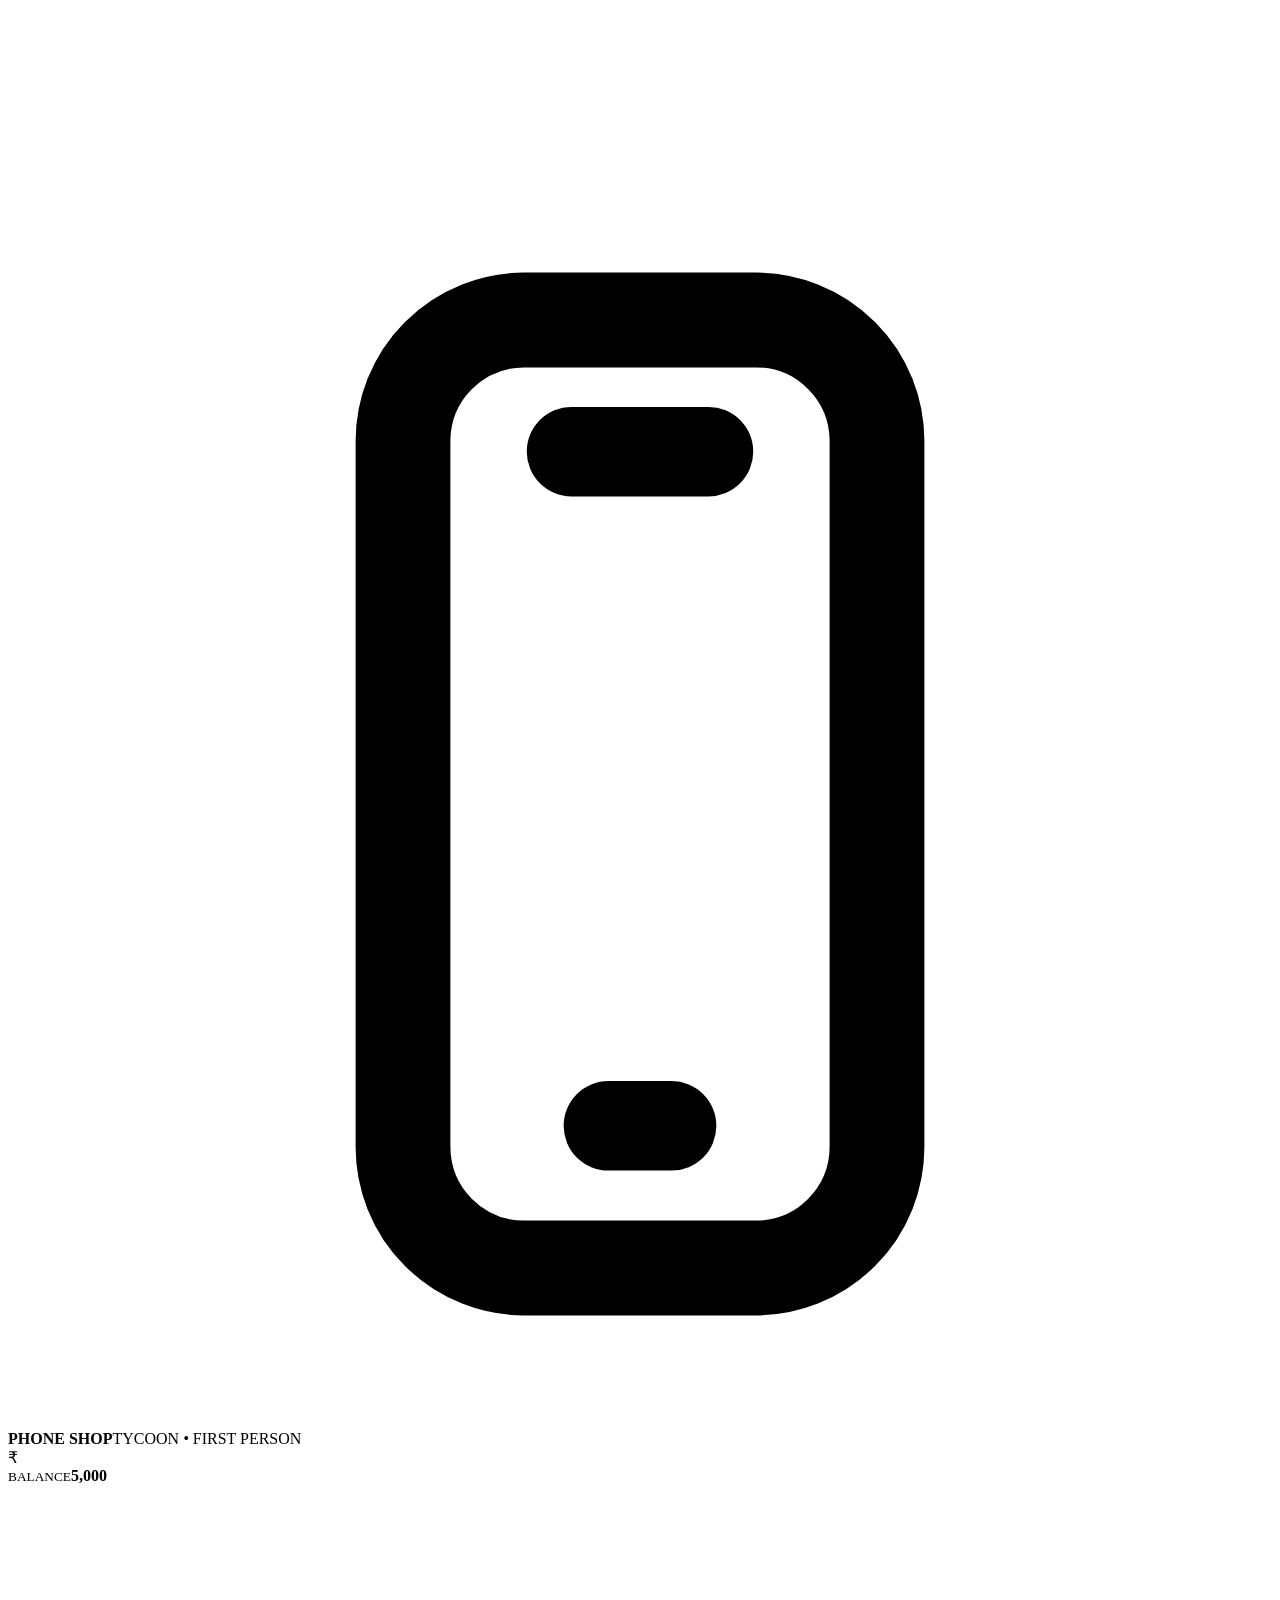
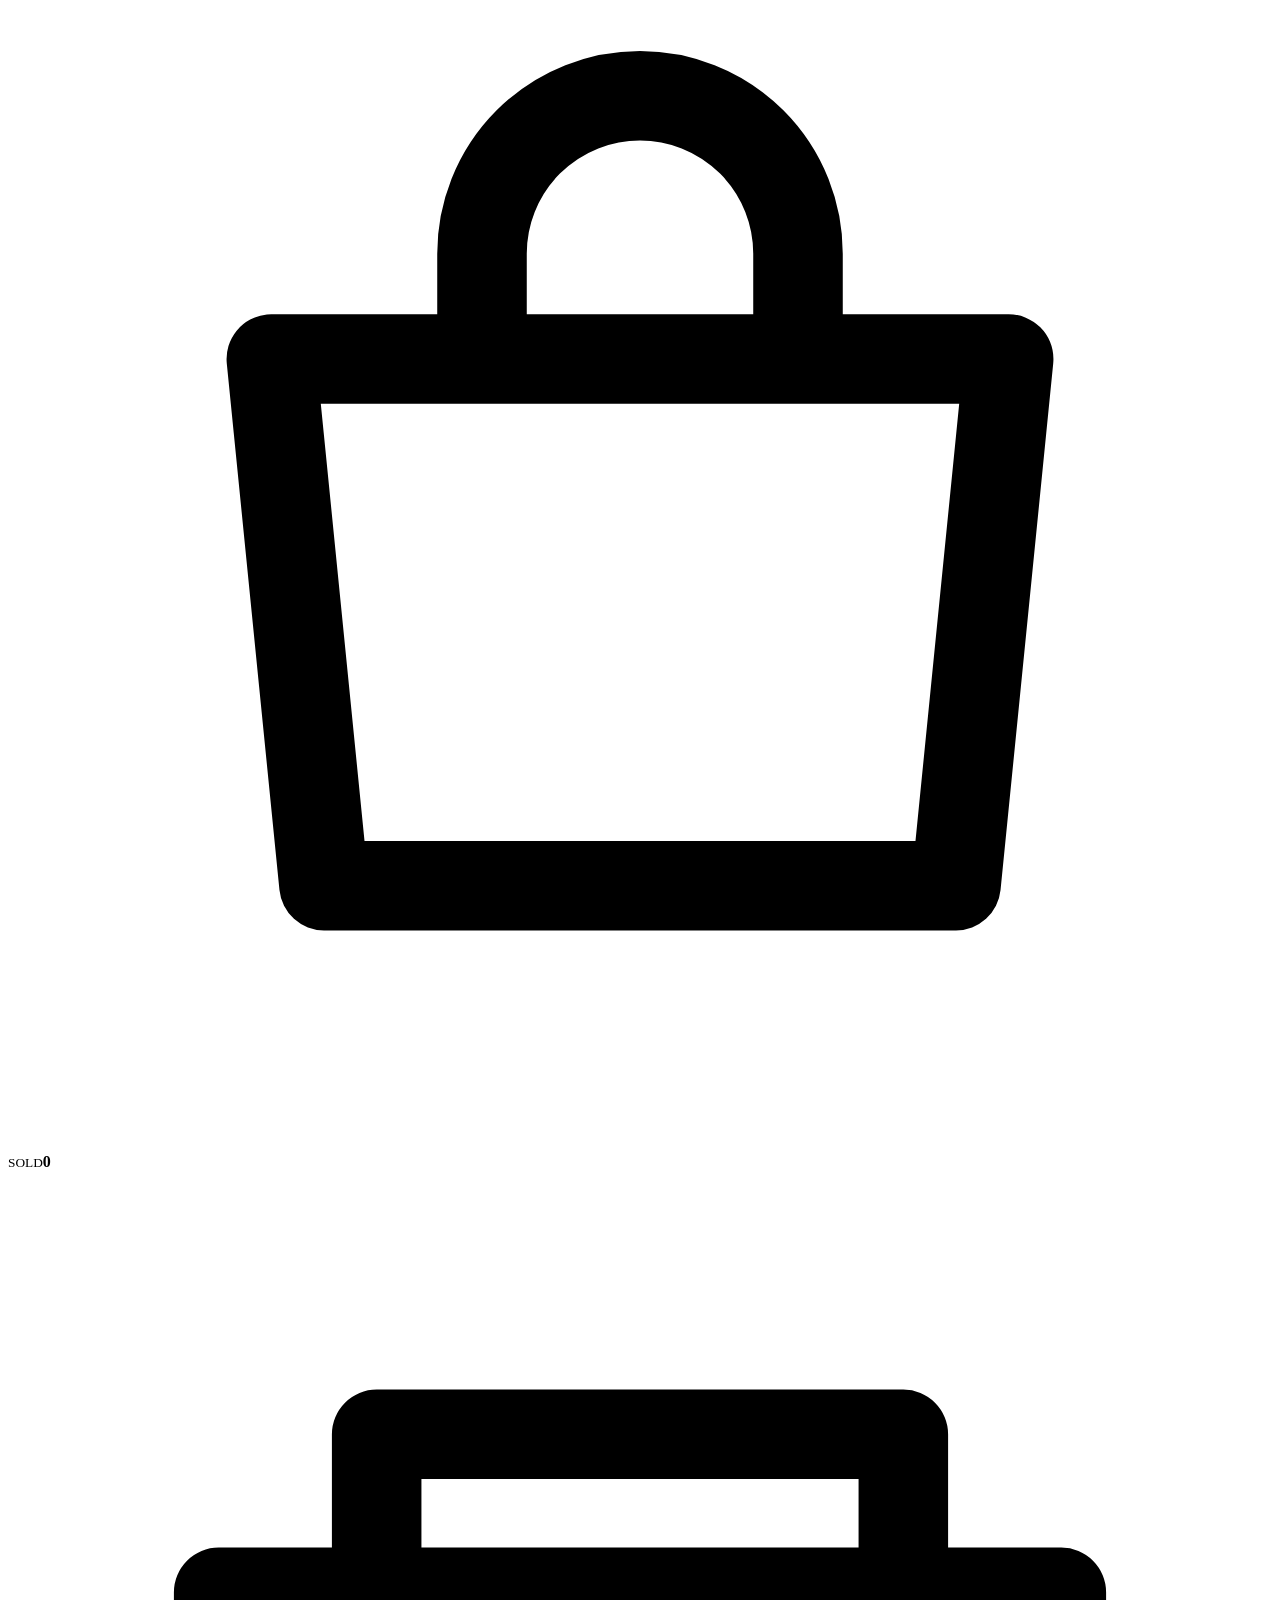
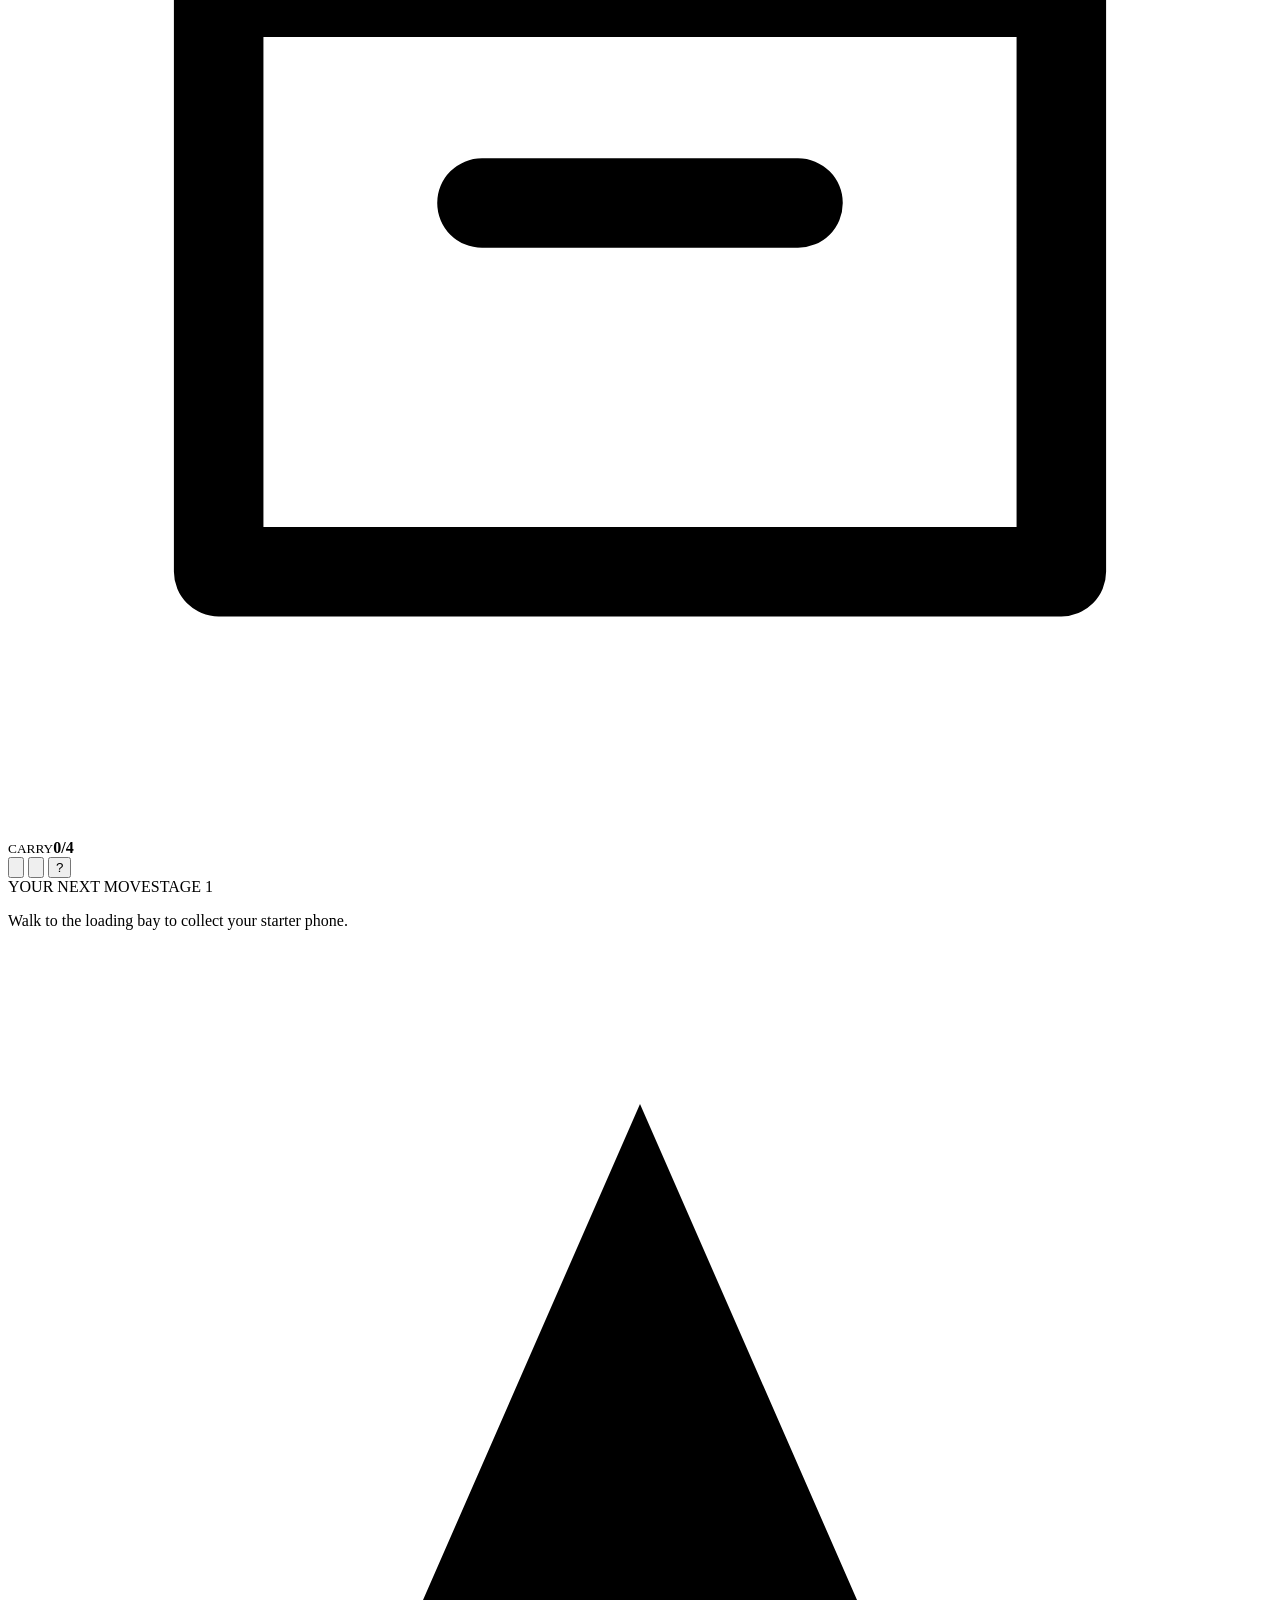
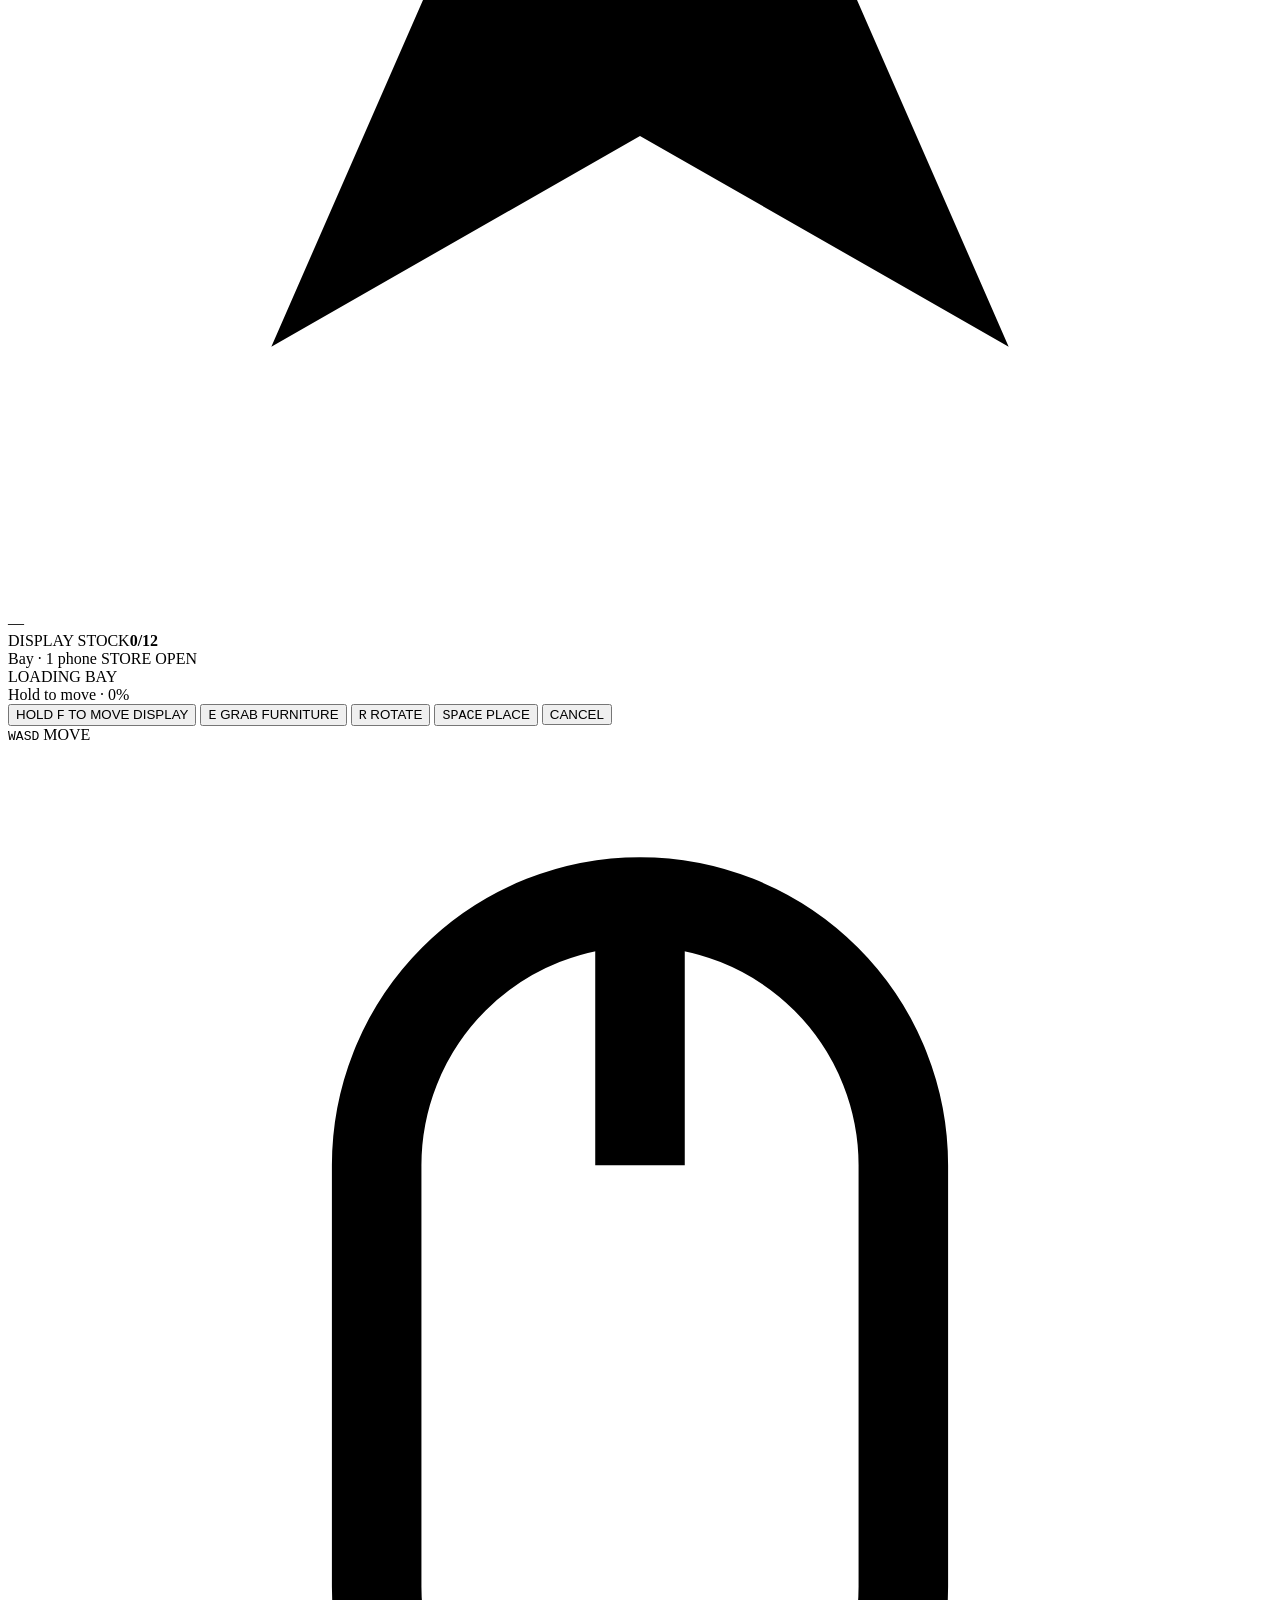
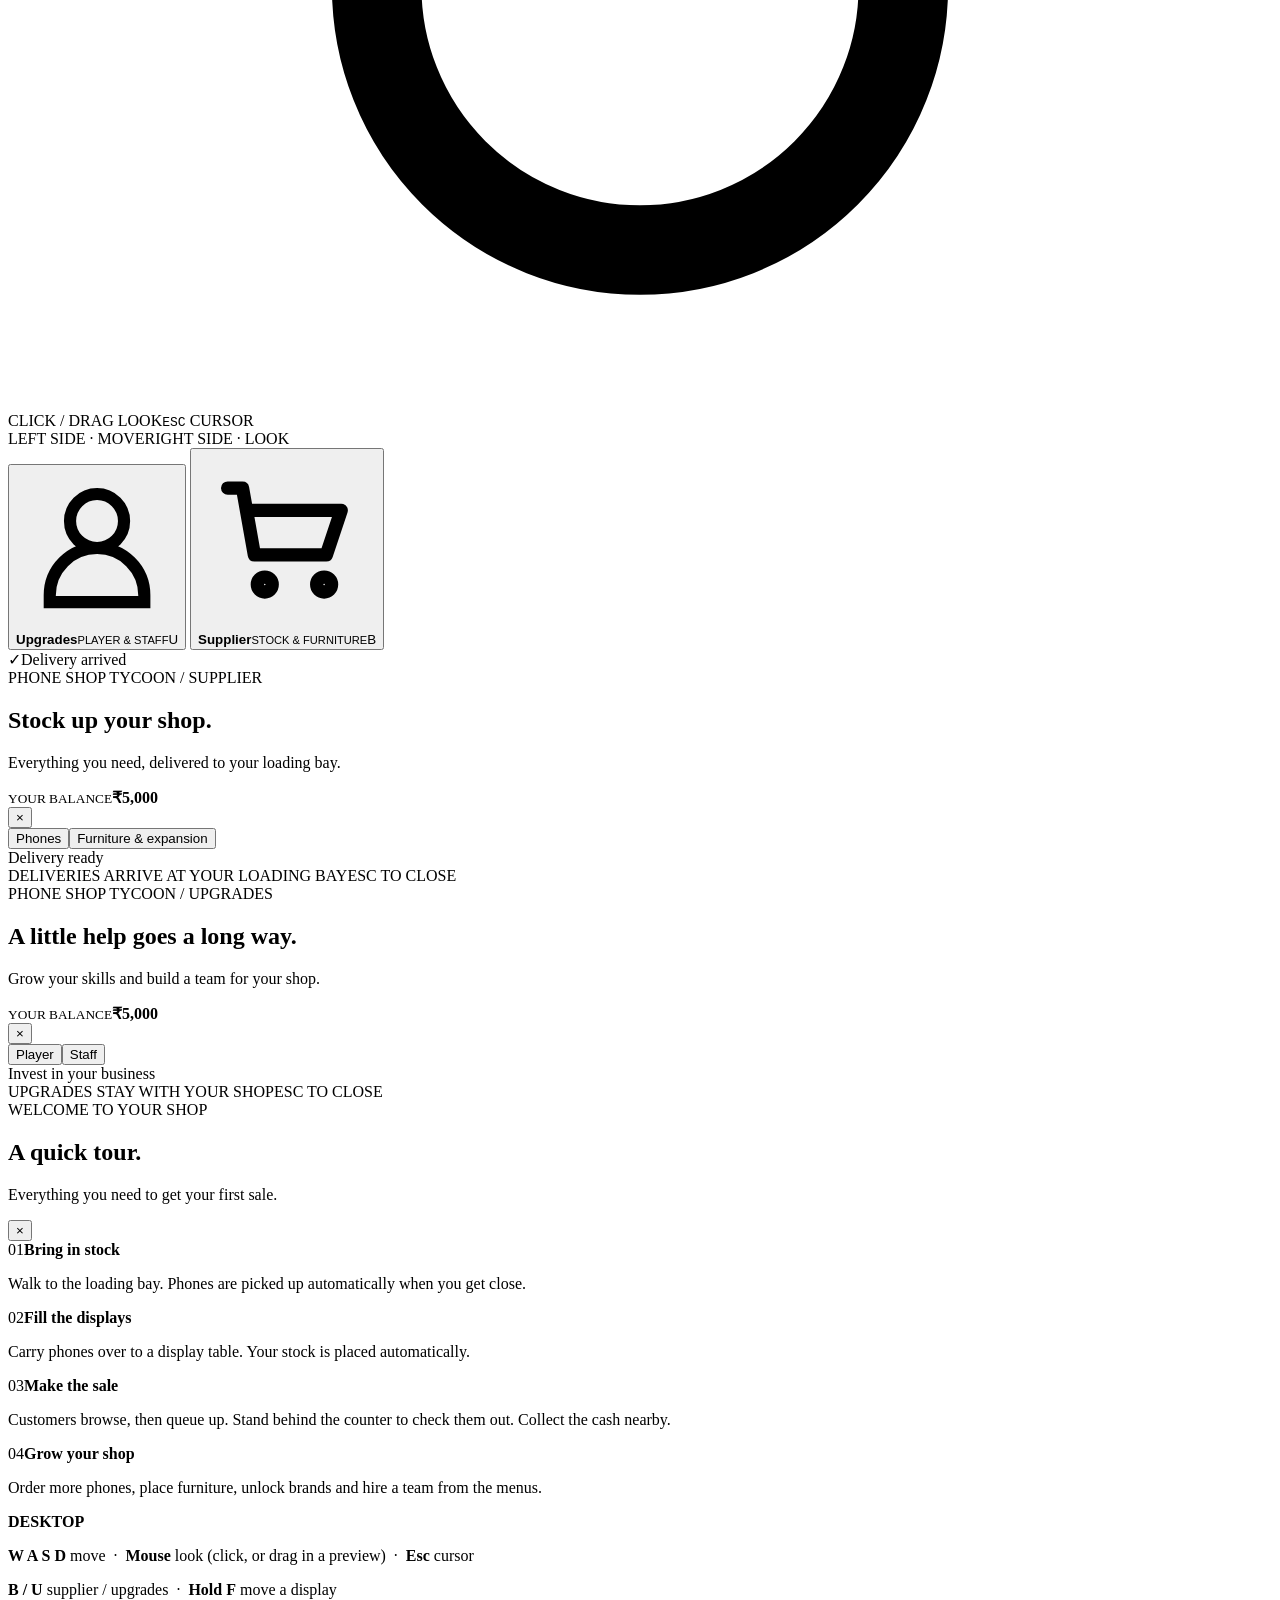
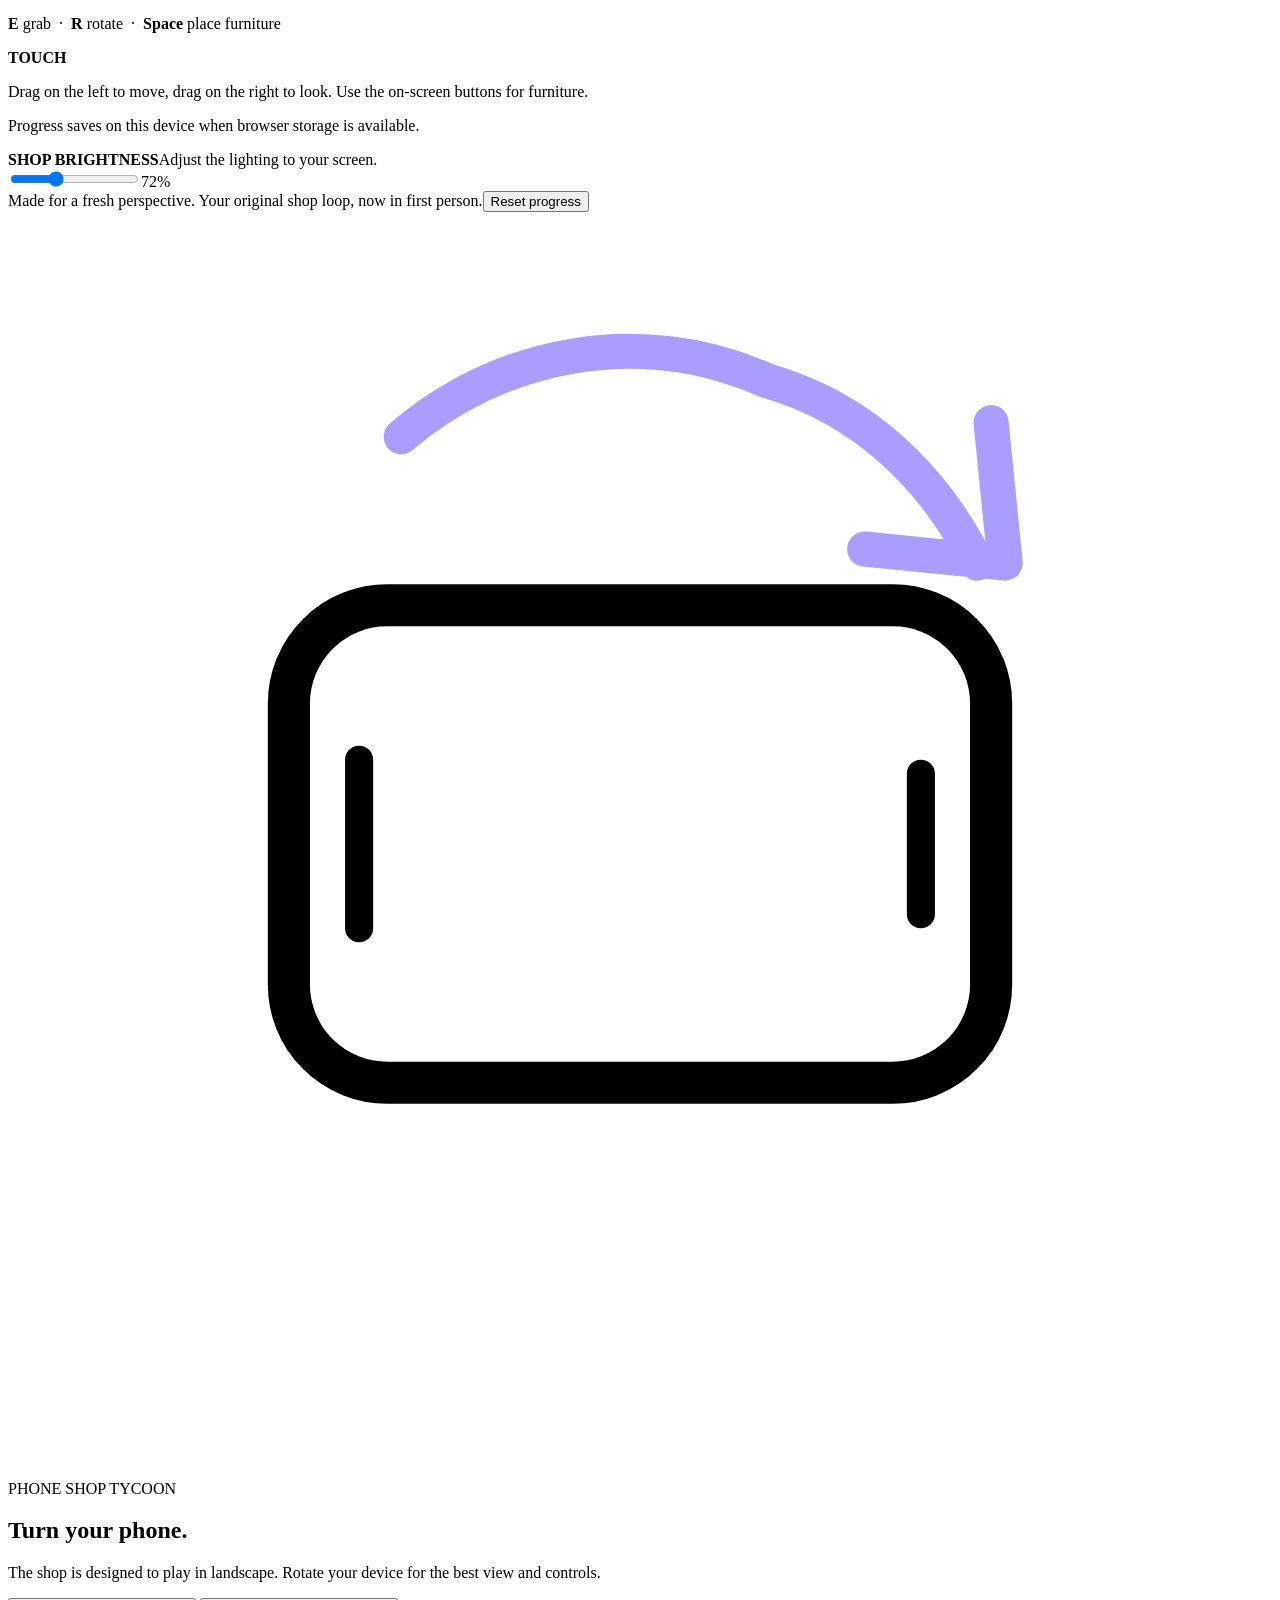
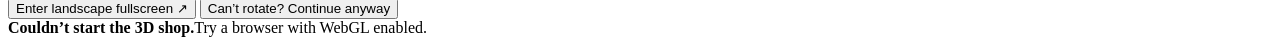
==== phone-shop-src/template.html @ 3cb25505 "Extract project files from g.zip" ====
<!doctype html>
<html lang="en">
<head>
  <meta charset="utf-8">
  <meta name="viewport" content="width=device-width,initial-scale=1,maximum-scale=1,viewport-fit=cover">
  <meta name="theme-color" content="#171a2a">
  <title>Phone Shop Tycoon · First Person</title>
  <style>/*__CSS__*/</style>
</head>
<body>
  <main id="game-root" aria-label="Phone Shop Tycoon game">
    <canvas id="game-canvas" aria-label="First person view of your phone shop"></canvas>
    <div id="input-surface" aria-label="Drag to look around or click to use mouse look"></div>
    <div class="vignette" aria-hidden="true"></div>

    <header class="hud-header">
      <div class="brand-lockup">
        <div class="brand-mark"><svg viewBox="0 0 24 24" fill="none"><rect x="7.5" y="3" width="9" height="18" rx="2.3" stroke="currentColor" stroke-width="1.8"/><path d="M10.7 5.5h2.6M11.4 18.3h1.2" stroke="currentColor" stroke-width="1.7" stroke-linecap="round"/></svg></div>
        <div><strong>PHONE SHOP</strong><span>TYCOON <i>•</i> FIRST PERSON</span></div>
      </div>
      <div class="header-right">
        <div class="stat-group">
          <div id="money-pill" class="stat"><span class="stat-icon money-icon">₹</span><div><small>BALANCE</small><strong id="money-display">5,000</strong></div></div>
          <div class="stat"><span class="stat-icon"><svg viewBox="0 0 24 24" fill="none"><path d="M5 9h14l-1 10H6L5 9ZM9 9V7a3 3 0 0 1 6 0v2" stroke="currentColor" stroke-width="1.7" stroke-linecap="round" stroke-linejoin="round"/></svg></span><div><small>SOLD</small><strong id="stat-sold">0</strong></div></div>
          <div class="stat"><span class="stat-icon"><svg viewBox="0 0 24 24" fill="none"><path d="M4 8h16v11H4zM7 8V5h10v3M9 12h6" stroke="currentColor" stroke-width="1.7" stroke-linecap="round" stroke-linejoin="round"/></svg></span><div><small>CARRY</small><strong id="carry-display">0/4</strong></div></div>
        </div>
        <button id="btn-sound" class="icon-button" title="Toggle sound" aria-label="Toggle sound"><svg id="icon-sound-on" viewBox="0 0 24 24" fill="none"><path d="m4 10 4-3 4-3v16l-4-3-4-2v-5ZM16 9a4 4 0 0 1 0 6M18.5 6a8 8 0 0 1 0 12" stroke="currentColor" stroke-width="1.7" stroke-linecap="round" stroke-linejoin="round"/></svg><svg id="icon-sound-off" class="hidden" viewBox="0 0 24 24" fill="none"><path d="m4 10 4-3 4-3v16l-4-3-4-2v-5ZM16 9l5 6m0-6-5 6" stroke="currentColor" stroke-width="1.7" stroke-linecap="round" stroke-linejoin="round"/></svg></button>
        <button id="btn-fullscreen" class="icon-button fullscreen-button" title="Fullscreen &amp; landscape" aria-label="Enter fullscreen and landscape"><svg viewBox="0 0 24 24" fill="none"><path d="M4 9V4h5M15 4h5v5M20 15v5h-5M9 20H4v-5" stroke="currentColor" stroke-width="1.8" stroke-linecap="round" stroke-linejoin="round"/></svg></button>
        <button id="btn-help" class="icon-button help-button" title="Controls and help" aria-label="Controls and help">?</button>
      </div>
    </header>

    <aside class="objective-card" aria-live="polite">
      <div class="objective-top"><span class="eyebrow"><span class="live-dot"></span> YOUR NEXT MOVE</span><span id="stage-badge" class="stage">STAGE 1</span></div>
      <div class="objective-main"><p id="objective-text">Walk to the loading bay to collect your starter phone.</p><div id="objective-direction" class="objective-direction" aria-label="Direction to objective"><svg id="direction-arrow" viewBox="0 0 24 24" fill="currentColor"><path d="m12 3 7 16-7-4-7 4 7-16Z"/></svg><span id="direction-distance">—</span></div></div>
      <div class="objective-divider"></div>
      <div class="stock-heading"><span>DISPLAY STOCK</span><strong id="stat-shelves">0/12</strong></div>
      <div class="stock-track"><div id="shelf-progress-bar"></div></div>
      <div class="objective-footer"><span id="delivery-status-badge">Bay · 1 phone</span><span class="open-indicator"><i></i> STORE OPEN</span></div>
    </aside>

    <div id="world-marker" class="world-marker hidden"><span class="marker-dot"></span><span id="marker-text">LOADING BAY</span><span id="marker-distance"></span></div>
    <div class="crosshair" aria-hidden="true"><span></span></div>
    <div id="interaction-hint" class="interaction-hint hidden"></div>
    <div id="hold-progress" class="hold-progress hidden">Hold to move · 0%</div>

    <div id="furniture-controls" class="furniture-controls">
      <div id="furniture-info" class="furniture-info hidden"></div>
      <div class="furniture-buttons">
        <button id="move-display" class="control-chip hidden" title="Hold to move the display">HOLD <kbd>F</kbd> TO MOVE DISPLAY</button>
        <button id="furniture-grab" class="control-chip primary hidden"><kbd>E</kbd> GRAB FURNITURE</button>
        <button id="furniture-rotate" class="control-chip hidden"><kbd>R</kbd> ROTATE</button>
        <button id="furniture-place" class="control-chip primary hidden"><kbd>SPACE</kbd> PLACE</button>
        <button id="furniture-cancel" class="control-chip hidden">CANCEL</button>
      </div>
    </div>

    <div id="joystick-base"><div id="joystick-knob"></div></div>
    <div class="bottom-left">
      <div id="controls-legend" class="controls-legend"><span><kbd>W</kbd><kbd>A</kbd><kbd>S</kbd><kbd>D</kbd> MOVE</span><span class="legend-separator"></span><span><svg viewBox="0 0 24 24" fill="none"><rect x="7" y="3" width="10" height="18" rx="5" stroke="currentColor" stroke-width="1.7"/><path d="M12 3v5" stroke="currentColor" stroke-width="1.7"/></svg> CLICK / DRAG LOOK</span><span class="legend-separator"></span><span><kbd>ESC</kbd> CURSOR</span></div>
      <div id="touch-legend" class="touch-legend"><span>LEFT SIDE · MOVE</span><span>RIGHT SIDE · LOOK</span></div>
    </div>
    <nav class="actions" aria-label="Shop menus">
      <button id="btn-menu-staff" class="action-button secondary"><span class="action-icon"><svg viewBox="0 0 24 24" fill="none"><path d="M12 12a4 4 0 1 0 0-8 4 4 0 0 0 0 8ZM5 20v-1a7 7 0 0 1 14 0v1H5Z" stroke="currentColor" stroke-width="1.8" stroke-linecap="round"/></svg></span><span class="action-copy"><strong>Upgrades</strong><small>PLAYER & STAFF</small></span><span class="shortcut">U</span></button>
      <button id="btn-menu-store" class="action-button supplier"><span class="action-icon"><svg viewBox="0 0 24 24" fill="none"><path d="M4 5h2l1.6 9h9.7l2-6H7M9 19a1 1 0 1 0 0-2 1 1 0 0 0 0 2ZM17 19a1 1 0 1 0 0-2 1 1 0 0 0 0 2Z" stroke="currentColor" stroke-width="1.8" stroke-linecap="round" stroke-linejoin="round"/></svg></span><span class="action-copy"><strong>Supplier</strong><small>STOCK & FURNITURE</small></span><span class="shortcut">B</span></button>
    </nav>

    <div id="toast-banner" class="toast hidden" role="status"><span class="toast-icon">✓</span><span id="toast-msg">Delivery arrived</span></div>

    <div id="drawer-overlay" class="drawer-overlay hidden">
      <section id="drawer-store" class="modal hidden" role="dialog" aria-modal="true" aria-labelledby="store-title">
        <div class="modal-header"><div><span class="modal-eyebrow">PHONE SHOP TYCOON / SUPPLIER</span><h2 id="store-title">Stock up your shop.</h2><p>Everything you need, delivered to your loading bay.</p></div><div class="modal-header-right"><div class="modal-balance"><small>YOUR BALANCE</small><strong class="modal-balance-value">₹5,000</strong></div><button id="btn-close-store" class="modal-close" aria-label="Close supplier">×</button></div></div>
        <div class="modal-toolbar"><div class="tabs"><button id="tab-btn-phones" class="tab active">Phones</button><button id="tab-btn-furniture" class="tab">Furniture & expansion</button></div><span id="manifest-summary" class="manifest">Delivery ready</span></div>
        <div class="modal-scroll"><div id="tab-content-phones"><div id="panel-brands" class="catalog-grid"></div></div><div id="tab-content-furniture" class="hidden"><div id="panel-store-upgrades" class="catalog-grid"></div></div></div>
        <div class="modal-foot"><span><i></i> DELIVERIES ARRIVE AT YOUR LOADING BAY</span><span>ESC TO CLOSE</span></div>
      </section>
      <section id="drawer-staff" class="modal hidden" role="dialog" aria-modal="true" aria-labelledby="staff-title">
        <div class="modal-header"><div><span class="modal-eyebrow">PHONE SHOP TYCOON / UPGRADES</span><h2 id="staff-title">A little help goes a long way.</h2><p>Grow your skills and build a team for your shop.</p></div><div class="modal-header-right"><div class="modal-balance"><small>YOUR BALANCE</small><strong class="modal-balance-value">₹5,000</strong></div><button id="btn-close-staff" class="modal-close" aria-label="Close upgrades">×</button></div></div>
        <div class="modal-toolbar"><div class="tabs"><button id="tab-btn-player" class="tab active">Player</button><button id="tab-btn-workers" class="tab">Staff</button></div><span class="manifest">Invest in your business</span></div>
        <div class="modal-scroll"><div id="tab-content-player"><div id="panel-player-upgrades" class="catalog-grid"></div></div><div id="tab-content-workers" class="hidden"><div id="panel-staff-upgrades" class="catalog-grid"></div></div></div>
        <div class="modal-foot"><span><i></i> UPGRADES STAY WITH YOUR SHOP</span><span>ESC TO CLOSE</span></div>
      </section>
      <section id="drawer-help" class="modal help-modal hidden" role="dialog" aria-modal="true" aria-labelledby="help-title">
        <div class="modal-header"><div><span class="modal-eyebrow">WELCOME TO YOUR SHOP</span><h2 id="help-title">A quick tour.</h2><p>Everything you need to get your first sale.</p></div><button id="btn-close-help" class="modal-close" aria-label="Close help">×</button></div>
        <div class="modal-scroll help-content">
          <div class="help-grid"><div class="help-tile"><span class="help-number">01</span><strong>Bring in stock</strong><p>Walk to the loading bay. Phones are picked up automatically when you get close.</p></div><div class="help-tile"><span class="help-number">02</span><strong>Fill the displays</strong><p>Carry phones over to a display table. Your stock is placed automatically.</p></div><div class="help-tile"><span class="help-number">03</span><strong>Make the sale</strong><p>Customers browse, then queue up. Stand behind the counter to check them out. Collect the cash nearby.</p></div><div class="help-tile"><span class="help-number">04</span><strong>Grow your shop</strong><p>Order more phones, place furniture, unlock brands and hire a team from the menus.</p></div></div>
          <div class="controls-sheet"><div><strong>DESKTOP</strong><p><b>W A S D</b> move &nbsp;·&nbsp; <b>Mouse</b> look (click, or drag in a preview) &nbsp;·&nbsp; <b>Esc</b> cursor</p><p><b>B / U</b> supplier / upgrades &nbsp;·&nbsp; <b>Hold F</b> move a display</p><p><b>E</b> grab &nbsp;·&nbsp; <b>R</b> rotate &nbsp;·&nbsp; <b>Space</b> place furniture</p></div><div><strong>TOUCH</strong><p>Drag on the left to move, drag on the right to look. Use the on-screen buttons for furniture.</p><p>Progress saves on this device when browser storage is available.</p></div></div>
          <div class="graphics-settings"><div><strong>SHOP BRIGHTNESS</strong><span>Adjust the lighting to your screen.</span></div><div class="brightness-setting"><input id="brightness-control" type="range" min="55" max="105" step="1" value="72" aria-label="Shop brightness"><output id="brightness-value" for="brightness-control">72%</output></div></div>
          <div class="help-bottom"><span>Made for a fresh perspective. Your original shop loop, now in first person.</span><button id="btn-reset" class="reset-button">Reset progress</button></div>
        </div>
      </section>
    </div>
    <div id="orientation-screen" class="orientation-screen hidden" role="dialog" aria-modal="true" aria-labelledby="orientation-title" aria-describedby="orientation-note">
      <div class="orientation-card">
        <div class="orientation-illustration" aria-hidden="true"><svg viewBox="0 0 90 90" fill="none"><rect x="20" y="28" width="50" height="34" rx="7" stroke="currentColor" stroke-width="3"/><path d="M25 39v12M65 40v10" stroke="currentColor" stroke-width="2" stroke-linecap="round"/><path d="M28 16c7-6 17-8 26-4 7 2 12 7 15 13M70 15l1 10-10-1" stroke="#ab9cff" stroke-width="2.5" stroke-linecap="round" stroke-linejoin="round"/></svg></div>
        <span class="orientation-eyebrow">PHONE SHOP TYCOON</span>
        <h2 id="orientation-title">Turn your phone.</h2>
        <p id="orientation-note">The shop is designed to play in landscape. Rotate your device for the best view and controls.</p>
        <button id="btn-landscape" class="orientation-primary">Enter landscape fullscreen <span>↗</span></button>
        <button id="btn-portrait-override" class="orientation-secondary">Can’t rotate? Continue anyway</button>
      </div>
    </div>
    <div id="error-screen" class="error-screen hidden"><strong>Couldn’t start the 3D shop.</strong><span>Try a browser with WebGL enabled.</span></div>
  </main>
  <script>/*__THREE__*/</script>
  <script>/*__GAME__*/</script>
</body>
</html>
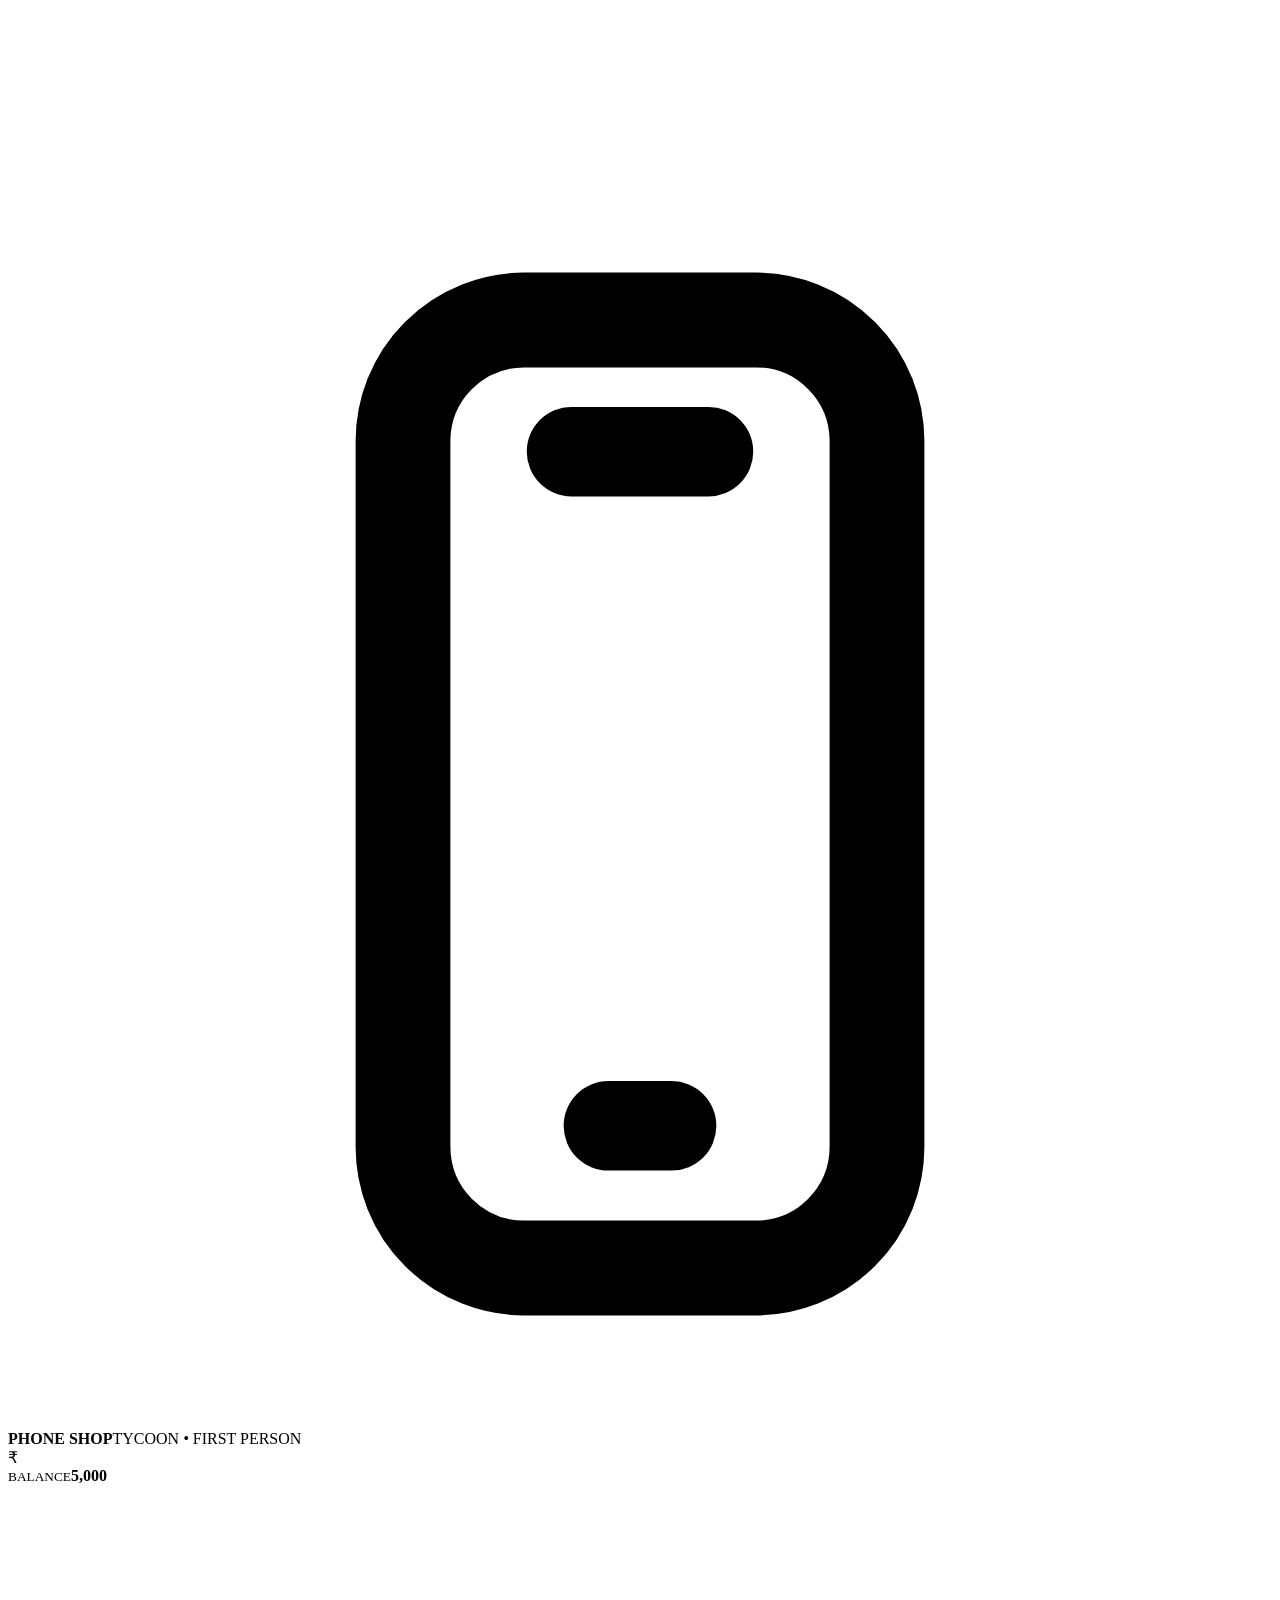
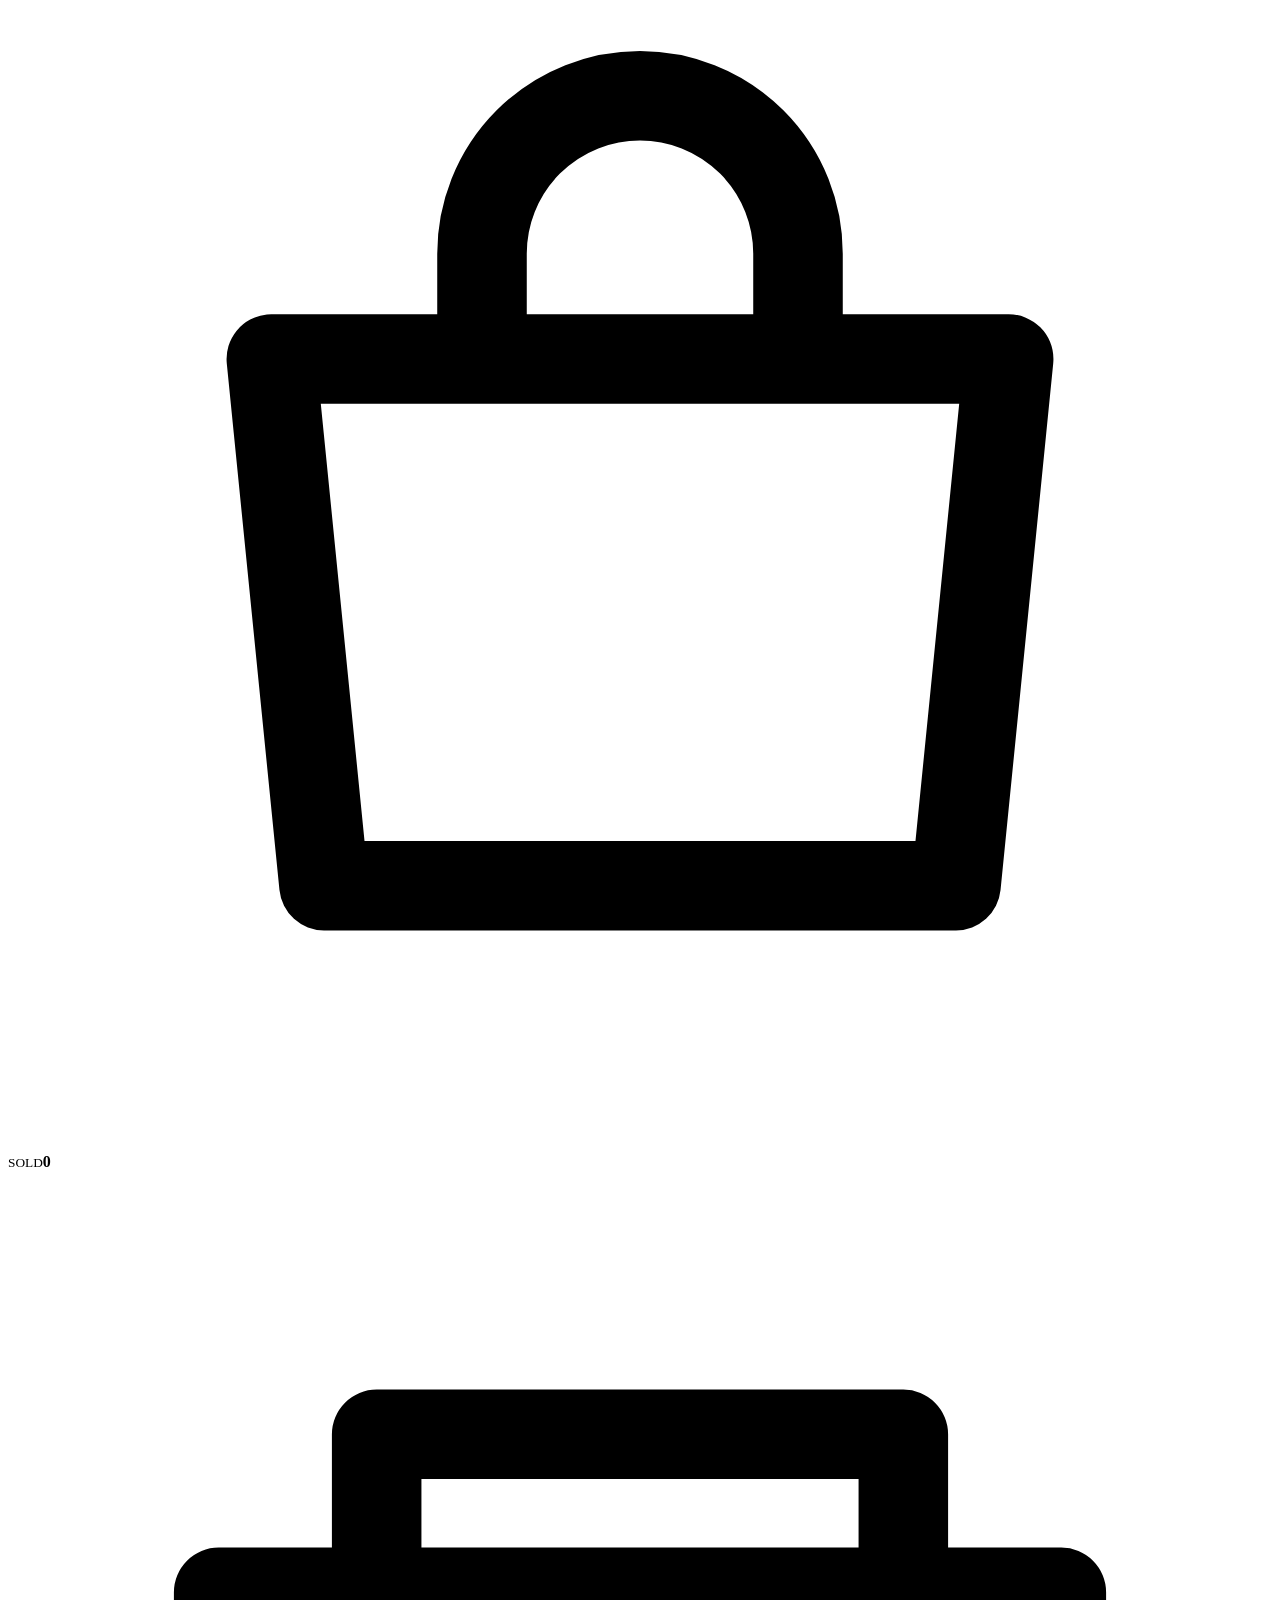
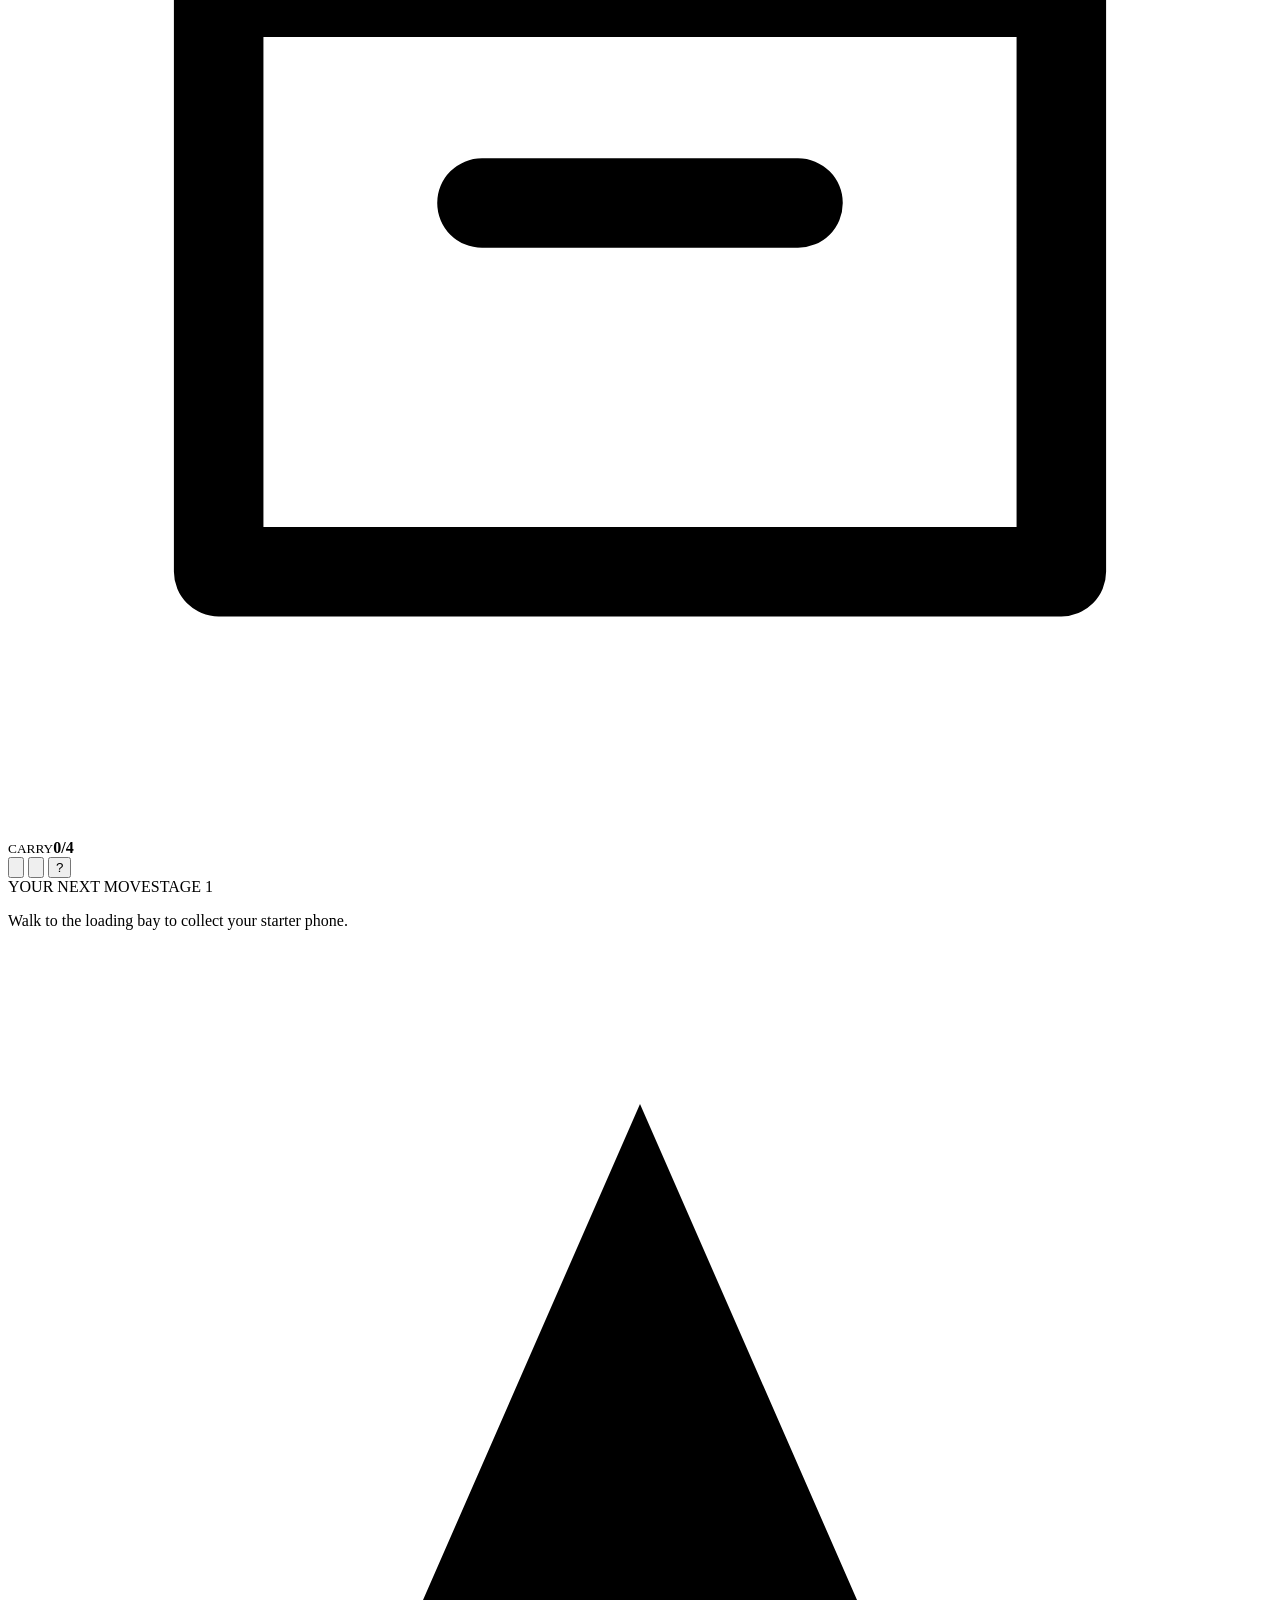
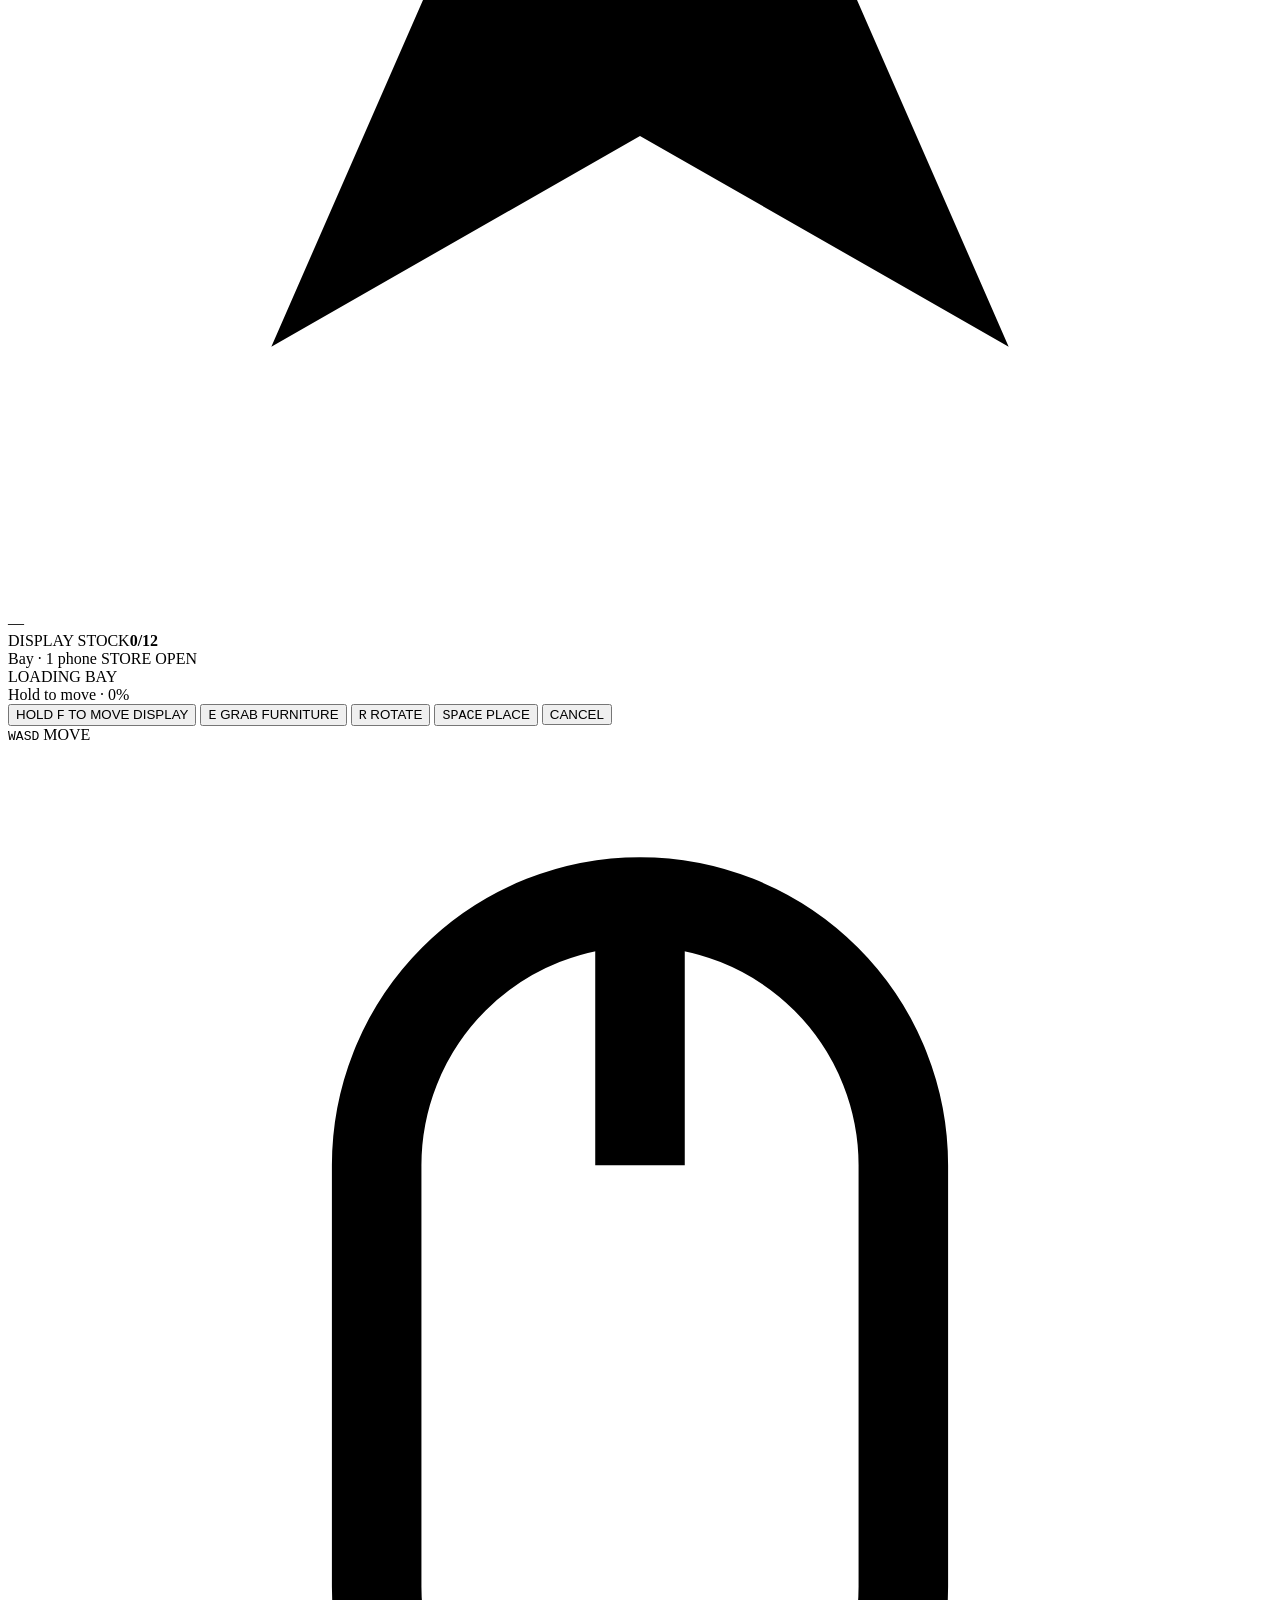
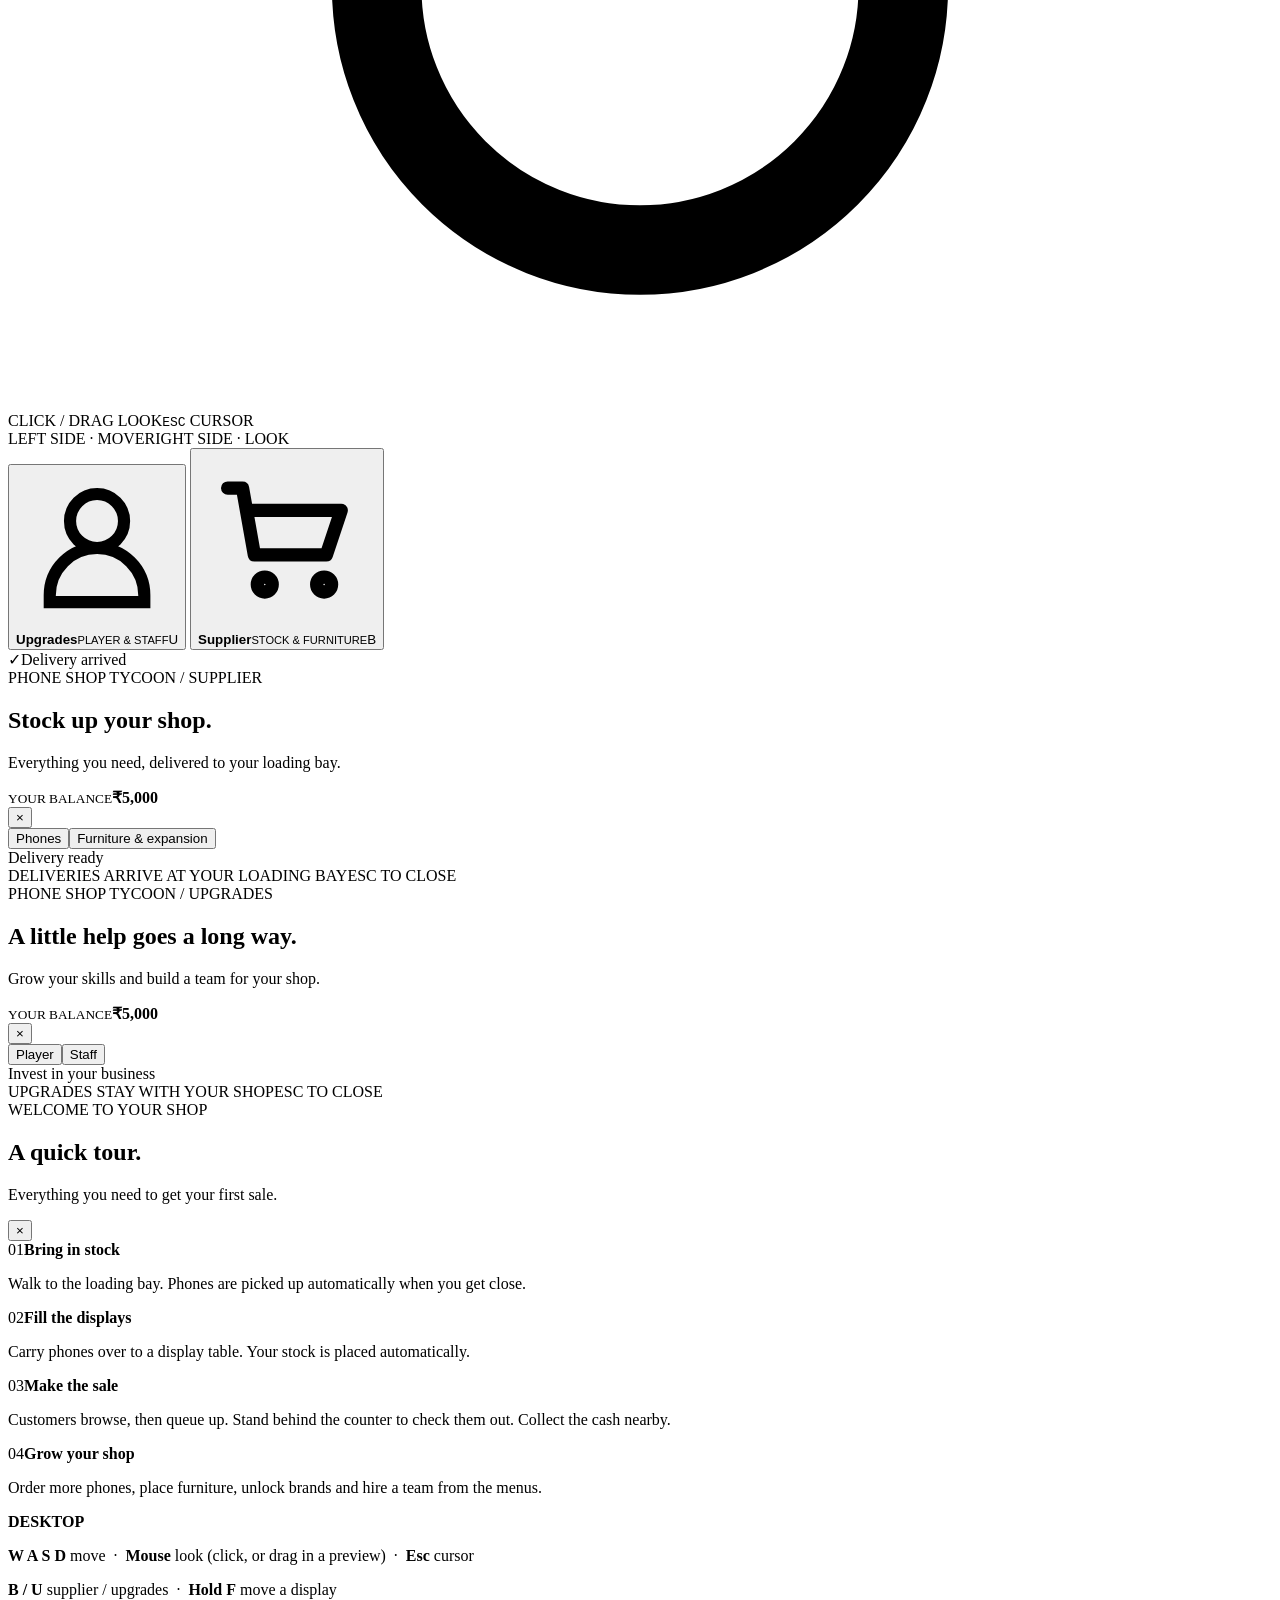
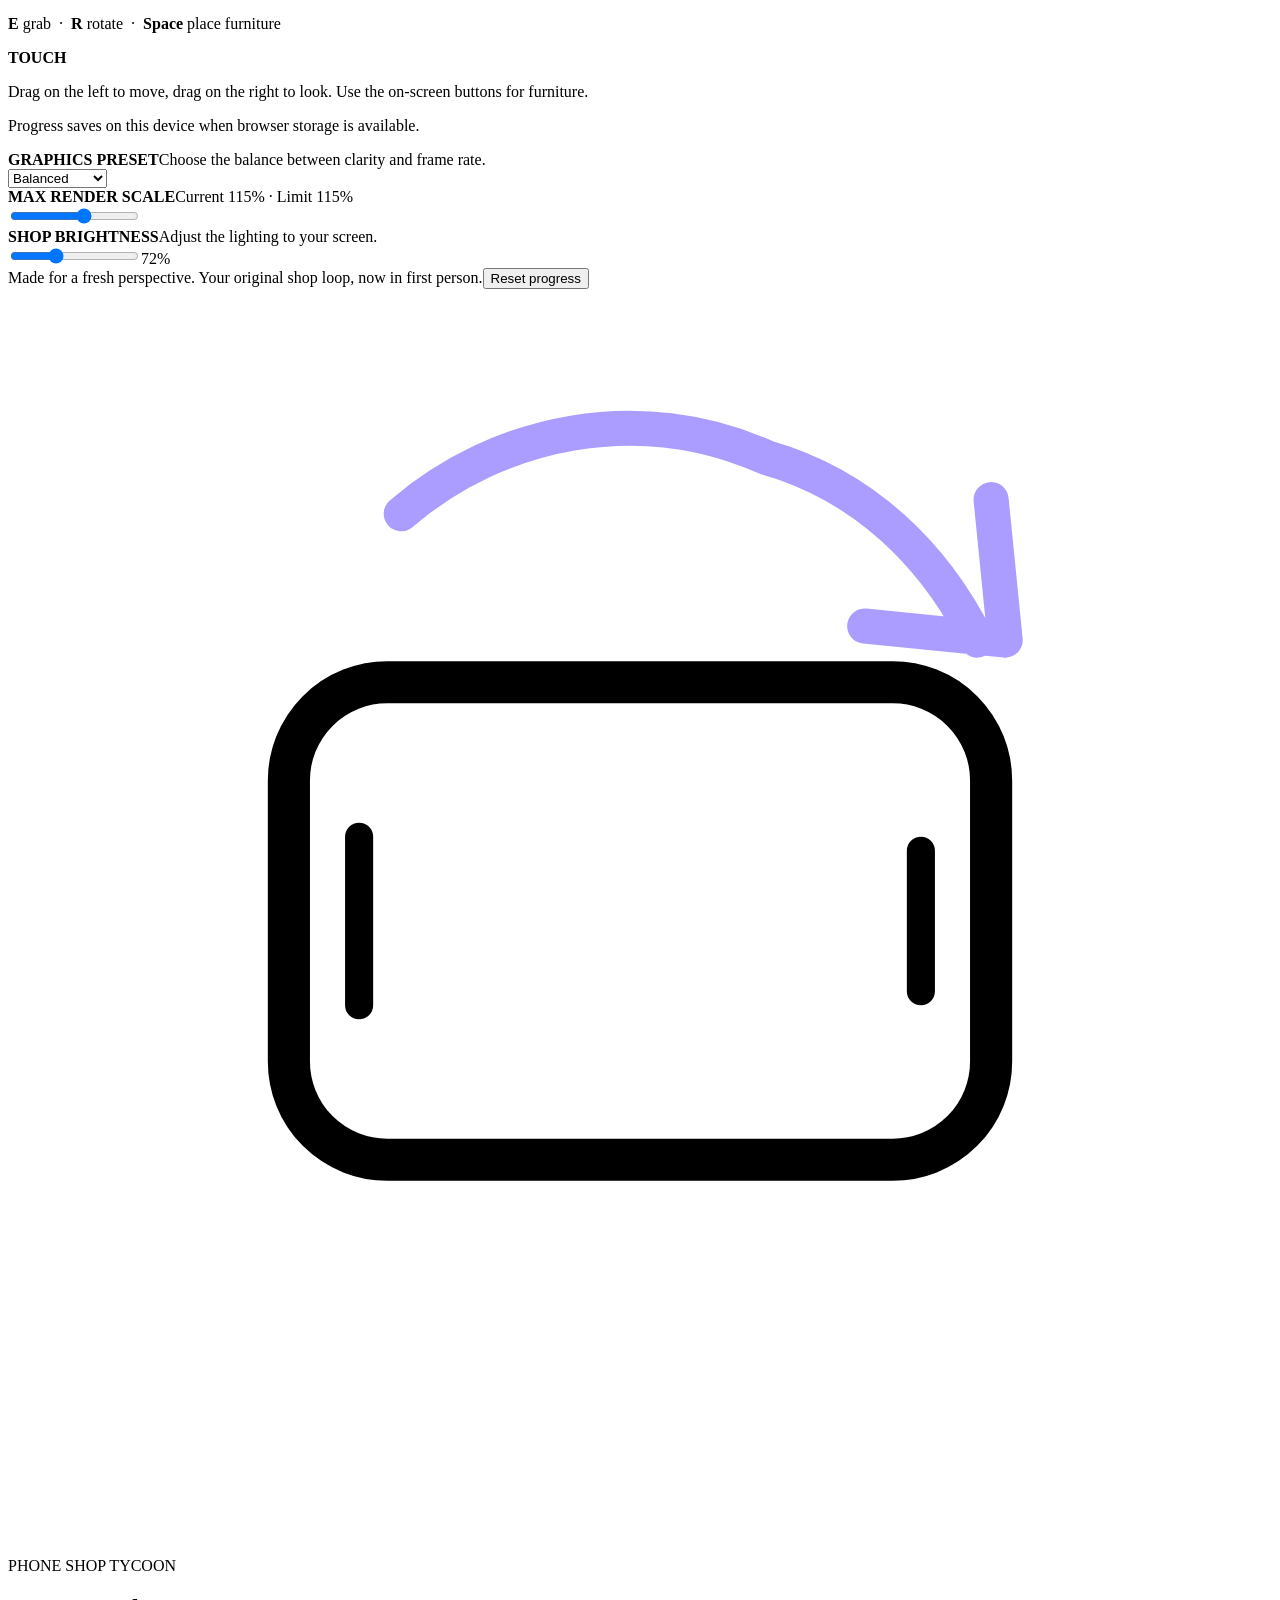
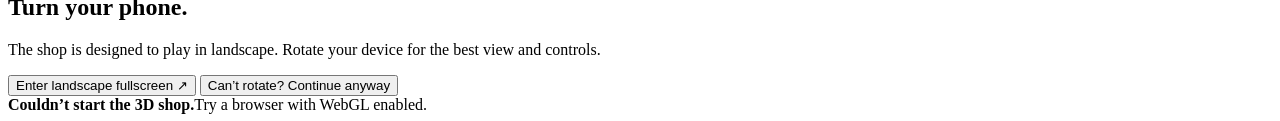
==== commit 6fdb2180: "Add adaptive graphics quality controls" ====
--- a/phone-shop-src/template.html
+++ b/phone-shop-src/template.html
@@ -85,6 +85,8 @@
         <div class="modal-scroll help-content">
           <div class="help-grid"><div class="help-tile"><span class="help-number">01</span><strong>Bring in stock</strong><p>Walk to the loading bay. Phones are picked up automatically when you get close.</p></div><div class="help-tile"><span class="help-number">02</span><strong>Fill the displays</strong><p>Carry phones over to a display table. Your stock is placed automatically.</p></div><div class="help-tile"><span class="help-number">03</span><strong>Make the sale</strong><p>Customers browse, then queue up. Stand behind the counter to check them out. Collect the cash nearby.</p></div><div class="help-tile"><span class="help-number">04</span><strong>Grow your shop</strong><p>Order more phones, place furniture, unlock brands and hire a team from the menus.</p></div></div>
           <div class="controls-sheet"><div><strong>DESKTOP</strong><p><b>W A S D</b> move &nbsp;·&nbsp; <b>Mouse</b> look (click, or drag in a preview) &nbsp;·&nbsp; <b>Esc</b> cursor</p><p><b>B / U</b> supplier / upgrades &nbsp;·&nbsp; <b>Hold F</b> move a display</p><p><b>E</b> grab &nbsp;·&nbsp; <b>R</b> rotate &nbsp;·&nbsp; <b>Space</b> place furniture</p></div><div><strong>TOUCH</strong><p>Drag on the left to move, drag on the right to look. Use the on-screen buttons for furniture.</p><p>Progress saves on this device when browser storage is available.</p></div></div>
+          <div class="graphics-settings"><div><strong>GRAPHICS PRESET</strong><span>Choose the balance between clarity and frame rate.</span></div><div class="graphics-quality-setting"><select id="graphics-quality" aria-label="Graphics quality"><option value="performance">Performance</option><option value="balanced" selected>Balanced</option><option value="high">High</option><option value="ultra">Ultra</option><option value="custom">Custom</option></select></div></div>
+          <div class="graphics-settings"><div><strong>MAX RENDER SCALE</strong><span>Current <output id="render-scale-current">115%</output> · Limit <output id="render-scale-value">115%</output></span></div><div class="brightness-setting"><input id="render-scale-control" type="range" min="65" max="150" step="5" value="115" aria-label="Maximum render scale"></div></div>
           <div class="graphics-settings"><div><strong>SHOP BRIGHTNESS</strong><span>Adjust the lighting to your screen.</span></div><div class="brightness-setting"><input id="brightness-control" type="range" min="55" max="105" step="1" value="72" aria-label="Shop brightness"><output id="brightness-value" for="brightness-control">72%</output></div></div>
           <div class="help-bottom"><span>Made for a fresh perspective. Your original shop loop, now in first person.</span><button id="btn-reset" class="reset-button">Reset progress</button></div>
         </div>
